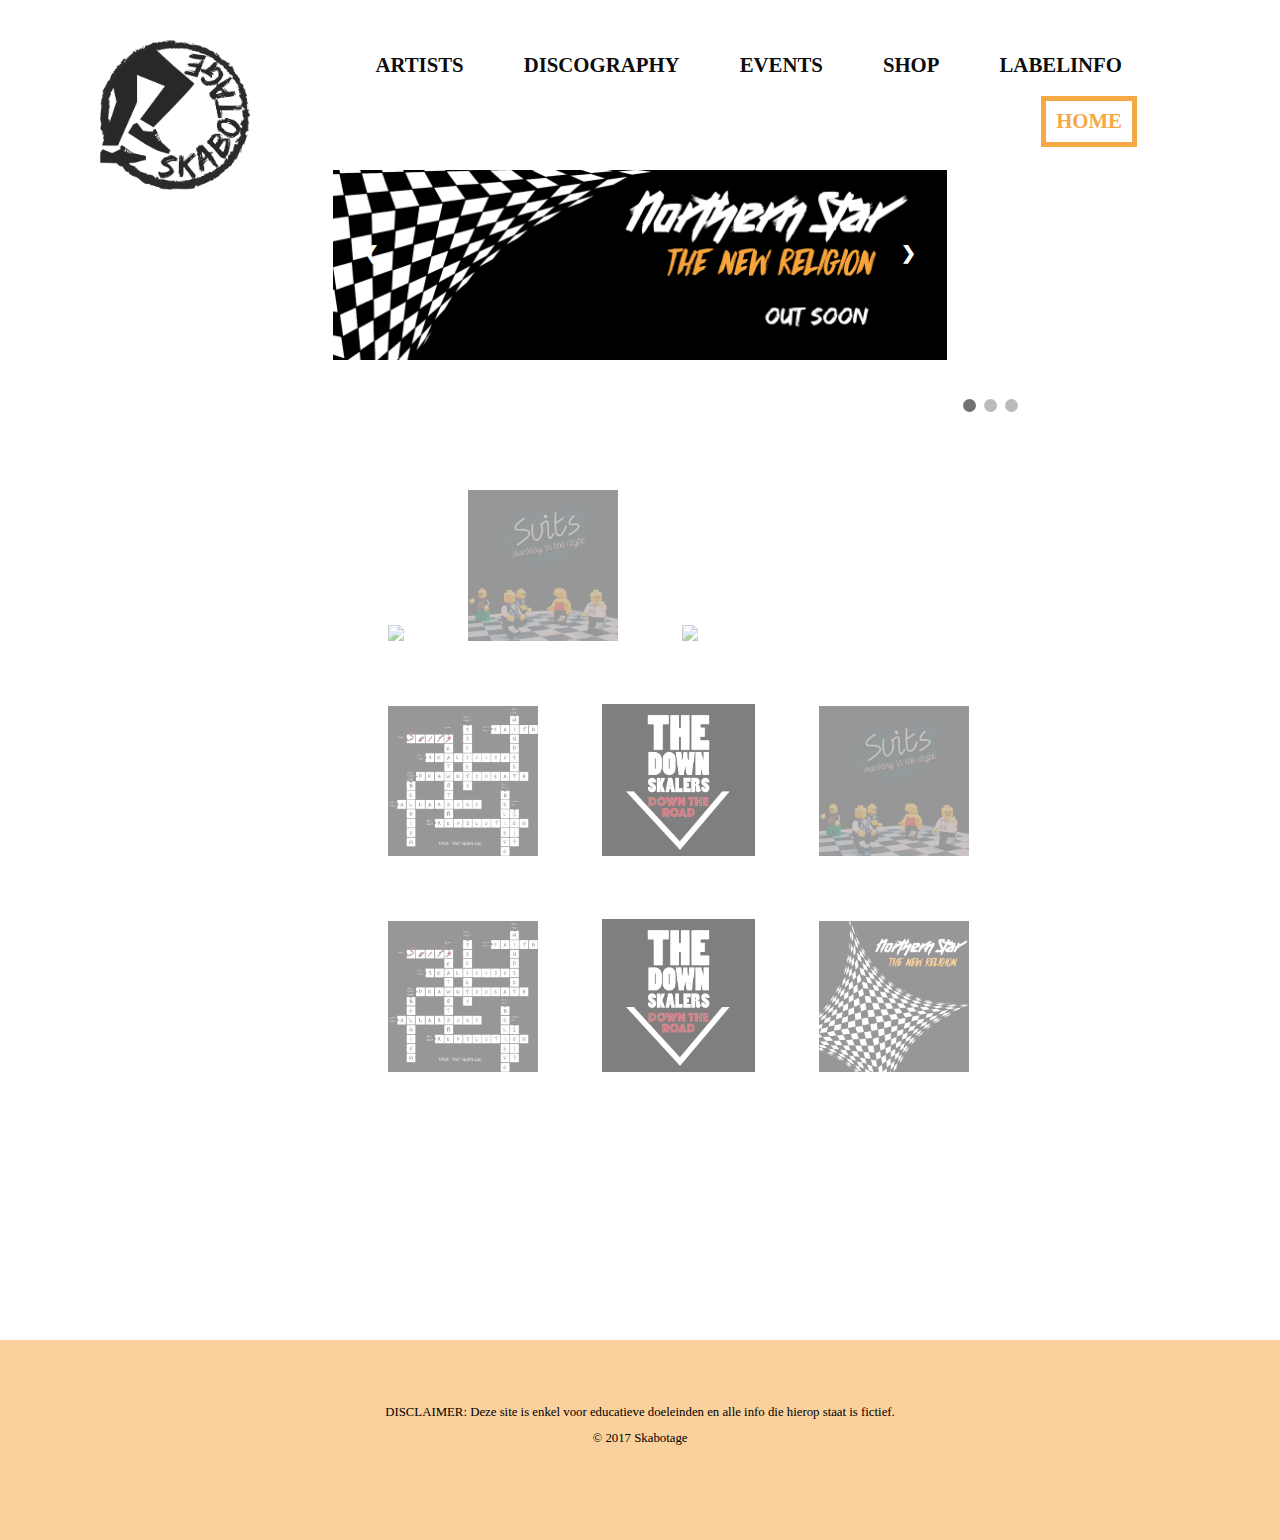
==== index.html @ 7ac2ac3b "1617_OP2-websitev1" ====
<!doctype html>
<html>

<head>
	<title>Skabotage: Home</title>
	<link rel="stylesheet" type="text/css" href="reset.css">
	<link rel="stylesheet" type="text/css" href="index.css">
	<meta charset="utf-8">
</head>

<body>
	<header>
		<div class="logo" id="logo"><img src="PNG logo-skabotage.jpg"></div>
		<a href="label.html" id="label">LABELINFO</a>
		<a href="shop.html" id="shop">SHOP</a>
		<a href="event.html" id="event">EVENTS</a>
		<a href="discography.html" id="disco">DISCOGRAPHY</a>
		<a href="artists.html" id="artist">ARTISTS</a>
		<a href="index.html" id="home">HOME</a>
	</header>
	<main>

		<div class="dia">
			<div class="slideshow-container">
				<div class="mySlides fade">
					<img src="1.png" style="width:100%">
				</div>

				<div class="mySlides fade">
					<img src="2.png" style="width:100%">
				</div>

				<div class="mySlides fade">
					<img src="3.png" style="width:100%">
				</div>

				<a class="prev" onclick="showSlides(-1)">&#10094;</a>
				<a class="next" onclick="showSlides(+1)">&#10095;</a>
			</div>
			<br>

			<div style="text-align:center">
				<span class="dot" onclick="showSlides(0)"></span>
				<span class="dot" onclick="showSlides(1)"></span>
				<span class="dot" onclick="showSlides(2)"></span>
			</div>
		</div>

		<div class="artistfoto">
			<img src="downskalershoes1.png" style="width:16.2%">
			<img src="hoeslinney.jpg" style="width:16%">
			<img src="northernstar2.jpg" style="width:16%"> <br>
			<img src="hoeslinney2.jpg" style="width:16%">
			<img src="downskalershoes2.png" style="width:16.2%">
			<img src="hoeslinney.jpg" style="width:16%"><br>
			<img src="hoeslinney2.jpg" style="width:16%">
			<img src="downskalershoes2.png" style="width:16.2%">
			<img src="northernstar1.jpg" style="width:16%">

		</div>
	</main>
	<footer>
		<div class="kleurfooter">
			<div class="textfooter">
				<p>
					DISCLAIMER: Deze site is enkel voor educatieve doeleinden en alle info die hierop staat is fictief.<br>
					© 2017 Skabotage </p>
			</div>
		</div>
	</footer>
	<script src="index.js"></script>
</body>

</html>
---- index.css ----
header, main, footer {
    margin-top: 20px;
    width: 80%;
    margin-left: auto;
    margin-right: auto;
}
header{
  height: 100px;
  width: 90%;
  position: fixed;
  background-color: white;
  opacity: .95;
  padding-top: 50px;
  padding-bottom: 100px;
  margin-top: -30px;
  z-index: 2;
}
.logo img {
    width: 150px;
    max-width: 150px;
    height: 150px;
    overflow: auto;
    float: left;
    opacity: 1;
    margin-left: 100px;
}

a {
    text-decoration: none;
    float: right;
    padding: 10px;
    font-size: 130%;
    font-family: calibri;
    font-weight: 800;
    color: black;
    margin: 0px 15px 5px 15px;
    box-sizing: border-box;
    border: 5px solid white;
}

a:hover {
    border: 5px solid #f6a43a;
    color: #f6a43a;
}
#home{
  border: 5px solid #f6a43a;
  color: #f6a43a;
}
/* diashow*/

.dia {
  margin-left: auto;
  margin-right: auto;
}
* {box-sizing:border-box}

/* Slideshow container */
.slideshow-container {
  max-width: 60%;
  max-height: 300px;
  position: relative;
  top: 150px;
  margin: auto auto 50px auto;
}

.mySlides {
    display: none;
}

/* Next & previous buttons */
.prev, .next {
  cursor: pointer;
  position: absolute;
  top: 30%;
  width: auto;
  padding: 16px;
  color: white;
  font-weight: bold;
  font-size: 18px;
  transition: 0.6s ease;
  border-radius: 10%;
  border:none;
}

/* Position the "next button" to the right */
.next {
  right: 0;
  border-radius: 10%;
}

/* On hover, add a black background color with a little bit see-through*/
.prev:hover, .next:hover {
  color: white;
  border: none;
  background-color: rgba(0,0,0,0.5);
}

/* Caption text */
.text {
  color: #f2f2f2;
  font-size: 15px;
  padding: 8px 12px;
  position: absolute;
  bottom: 8px;
  width: 100%;
  text-align: center;
}

/* Number text (1/3 etc) */
.numbertext {
  color: #f2f2f2;
  font-size: 12px;
  padding: 8px 12px;
  position: absolute;
  top: 0;
}

/* The dots/bullets/indicators */
.dot {
  cursor: pointer;
  position: relative;
  height: 13px;
  width: 13px;
  margin:120px 2px;
  right: -350px;
  background-color: #bbb;
  border-radius: 50%;
  display: inline-block;
  transition: background-color 0.6s ease;
}

.active, .dot:hover {
  background-color: #717171;
}

/* Fading animation */
.fade {
  -webkit-animation-name: fade;
  -webkit-animation-duration: 1.5s;
  animation-name: fade;
  animation-duration: 1.5s;
}

@-webkit-keyframes fade {
  from {opacity: .4}
  to {opacity: 1}
}

@keyframes fade {
  from {opacity: .4}
  to {opacity: 1}
}
/* einde diashow */

/* foto's albumhoezen main */
.artistfoto{
  margin-right: -18%;
  margin-left: 20%;
  margin-top: -50px;
}
.artistfoto img{
  margin-left: 50px;
  margin-bottom: 50px;
  border: 5px solid white;
  opacity: .5;
  transition: 1s;
}
.artistfoto img:hover{
  border: 5px solid #f6a43a;
  opacity: 1;
}
/*----- main ----- */

main{
	height: 1300px;
}

/*---- footer ----*/
.kleurfooter{
  background-color: rgba(246, 164, 58, .5);
  height: 200px;
}
footer{
  width: 100%;
}
.textfooter{
  width: 60%;
  margin: auto;
  font-family: 'montserrat';
  font-size: 1em;
  font-weight: 100;
  text-align: center;
}
p:last-child{
  padding-top: 60px;
  font-size: .8em;
  line-height: 2em;
}
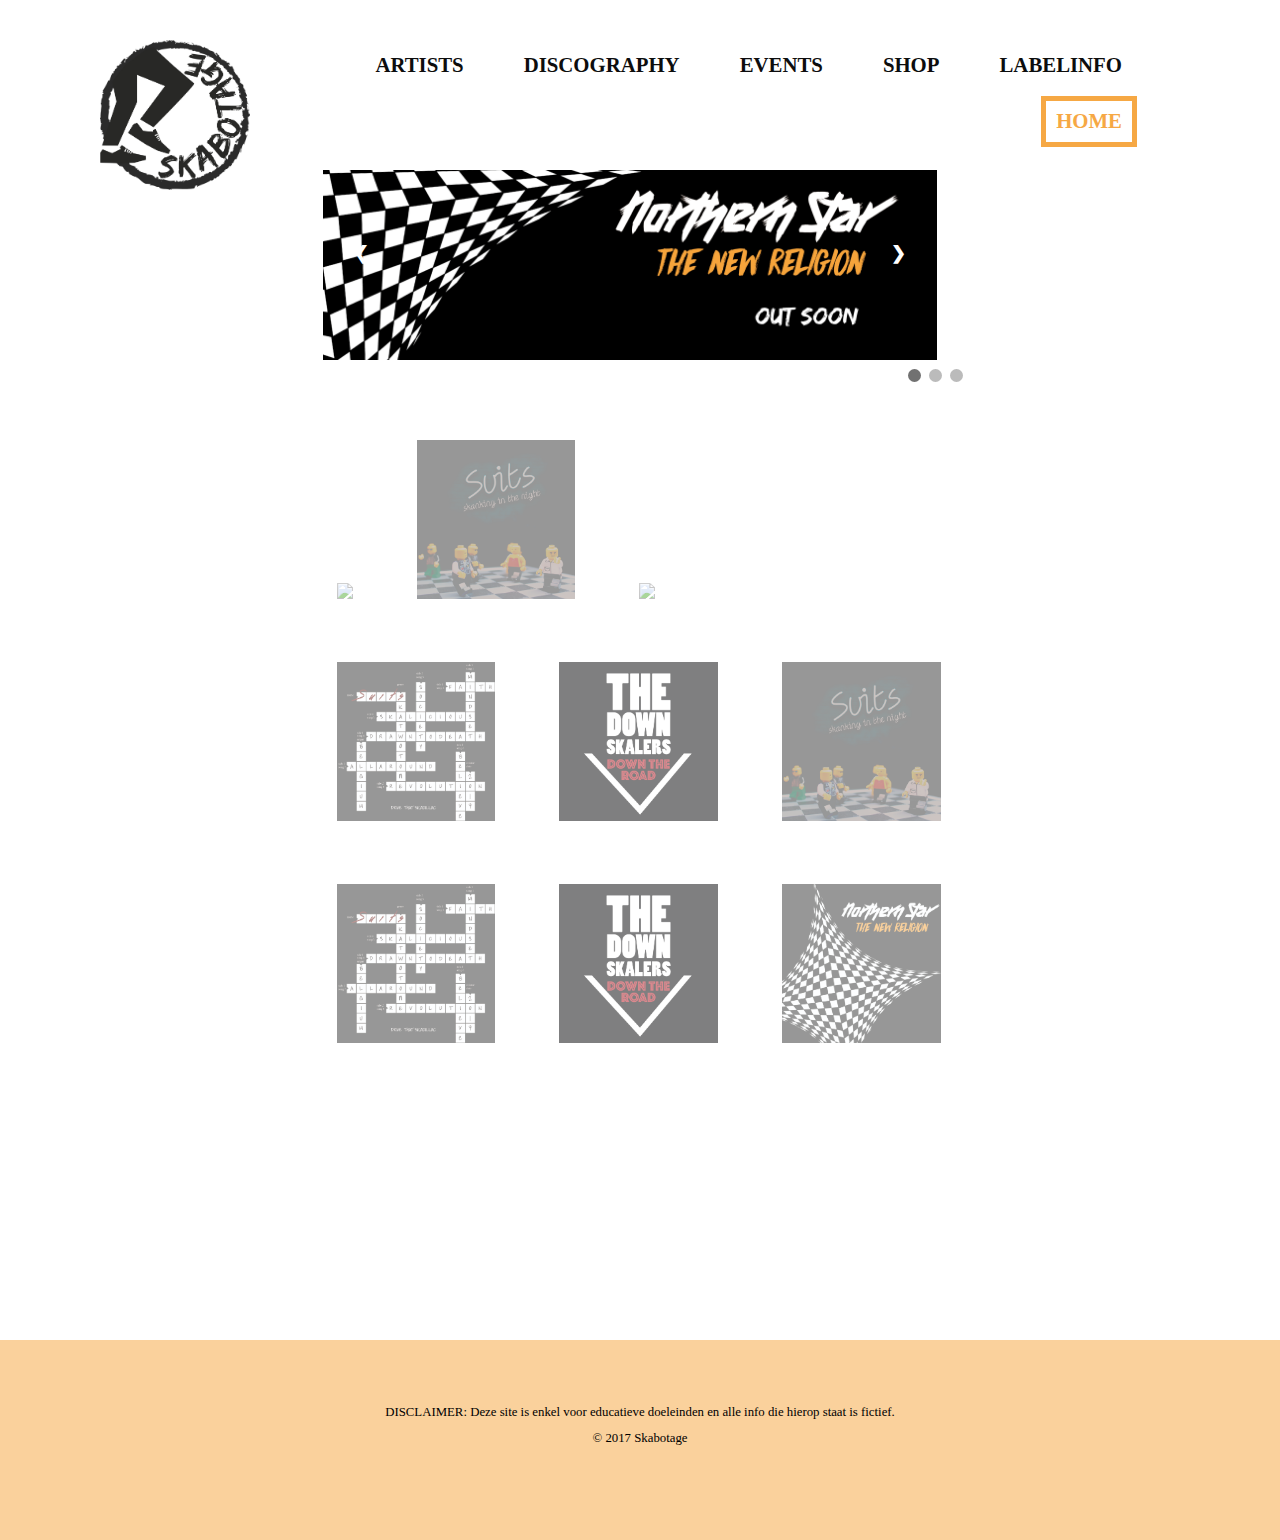
==== commit d3d1b42c: "1617_OP2-websiteV2" ====
--- a/index.html
+++ b/index.html
@@ -47,15 +47,15 @@
 		</div>
 
 		<div class="artistfoto">
-			<img src="downskalershoes1.png" style="width:16.2%">
-			<img src="hoeslinney.jpg" style="width:16%">
-			<img src="northernstar2.jpg" style="width:16%"> <br>
-			<img src="hoeslinney2.jpg" style="width:16%">
-			<img src="downskalershoes2.png" style="width:16.2%">
-			<img src="hoeslinney.jpg" style="width:16%"><br>
-			<img src="hoeslinney2.jpg" style="width:16%">
-			<img src="downskalershoes2.png" style="width:16.2%">
-			<img src="northernstar1.jpg" style="width:16%">
+			<img src="downskalershoes1.jpg">
+			<img src="hoeslinney.jpg">
+			<img src="northernstar2.jpg"> <br>
+			<img src="hoeslinney2.jpg">
+			<img src="downskalershoes2.png">
+			<img src="hoeslinney.jpg"><br>
+			<img src="hoeslinney2.jpg">
+			<img src="downskalershoes2.png">
+			<img src="northernstar1.jpg">
 
 		</div>
 	</main>
--- a/index.css
+++ b/index.css
@@ -57,11 +57,10 @@
 
 /* Slideshow container */
 .slideshow-container {
-  max-width: 60%;
-  max-height: 300px;
+  width: 60%;
   position: relative;
   top: 150px;
-  margin: auto auto 50px auto;
+  left: 20%;
 }
 
 .mySlides {
@@ -123,6 +122,7 @@
   height: 13px;
   width: 13px;
   margin:120px 2px;
+  top: 20px;
   right: -350px;
   background-color: #bbb;
   border-radius: 50%;
@@ -165,6 +165,7 @@
   border: 5px solid white;
   opacity: .5;
   transition: 1s;
+  width: 16%;
 }
 .artistfoto img:hover{
   border: 5px solid #f6a43a;
@@ -197,3 +198,165 @@
   font-size: .8em;
   line-height: 2em;
 }
+
+
+/* Media Queries */
+
+@media(max-width:1440px){
+  .slideshow-container{
+    max-width: 70%;
+    left: 19%;
+  }
+  .dot{
+    right: -295px;
+  }
+  .artistfoto{
+    margin-left: 15%;
+  }
+}
+@media(max-width:1180px){
+  .logo img{
+    width: 100px;
+    height: 100px;
+  }
+  a{
+    font-size: 110%;
+  }
+  .slideshow-container{
+    width: 70%;
+    left: 15%;
+  }
+  .artistfoto{
+    margin-left: 5%;
+  }
+  .artistfoto img{
+    width: 20%;
+    }
+}
+@media(max-width:1048px) {
+  a{
+    font-size: 100%;
+  }
+  .slideshow-container{
+    width: 80%;
+  }
+  .dot{
+    right: -250px;
+  }
+}
+@media(max-width: 1005px){
+  a{ font-size: 85%;
+    margin: 0px 5px 5px 5px;
+}
+.logo img{
+  width: 80px;
+  height: 80px;
+  margin-left: 60px;
+}
+}
+@media(max-width:910px){
+  .dot{
+    right: -200px;
+  }
+.artistfoto{
+  margin-left: 2%;
+}
+}
+@media(max-width:750px){
+    header{
+      width: 100%;
+    }
+    .logo img{
+      display: none;
+    }
+    .dot{
+      right: -150px;}
+    .slideshow-container{
+      width: 100%;
+      }}
+
+@media(max-width:600px){
+  a{
+    font-size: 80%;
+    margin-right: 10px;
+    padding: 5px;
+  }
+  header{
+    padding-bottom:0px;
+  }
+  .slideshow-container{
+    top: 100px;
+    width: 100%;
+  }
+  main{
+    width: 100%;
+    height: 750px;
+  }
+  .dot{
+    top: -20px;
+    right: -150px;
+    width: 10px;
+    height: 10px;
+  }
+  .artistfoto img{
+    margin-left: 20px;
+    margin-bottom: 20px;
+    width:25%;
+  }
+  .artistfoto{
+      margin-left: 9%;
+      margin-top: -100px;
+    width: 90%;}
+
+  .textfooter{
+    font-size: .7em;
+  }
+  .kleurfooter{
+    height: 100px;}
+
+  p:last-child{
+    padding-top: 20px;
+  }
+}
+
+@media(max-width:500px){
+  a{
+    font-size: 60%;
+    margin-right: 5px;
+    padding: 5px;
+  }
+  header{
+    padding-bottom:0px;
+  }
+  .slideshow-container{
+    top: 100px;
+    width: 100%;
+  }
+  main{
+    width: 100%;
+    height: 750px;
+  }
+  .dot{
+    top: -20px;
+    right: -120px;
+    width: 10px;
+    height: 10px;
+  }
+  .artistfoto img{
+    margin-left: 20px;
+    margin-bottom: 20px;
+  }
+  .artistfoto{
+      margin-left: 5%;
+      margin-top: -100px;}
+
+  .textfooter{
+    font-size: .7em;
+  }
+  .kleurfooter{
+    height: 100px;}
+
+  p:last-child{
+    padding-top: 20px;
+  }
+}
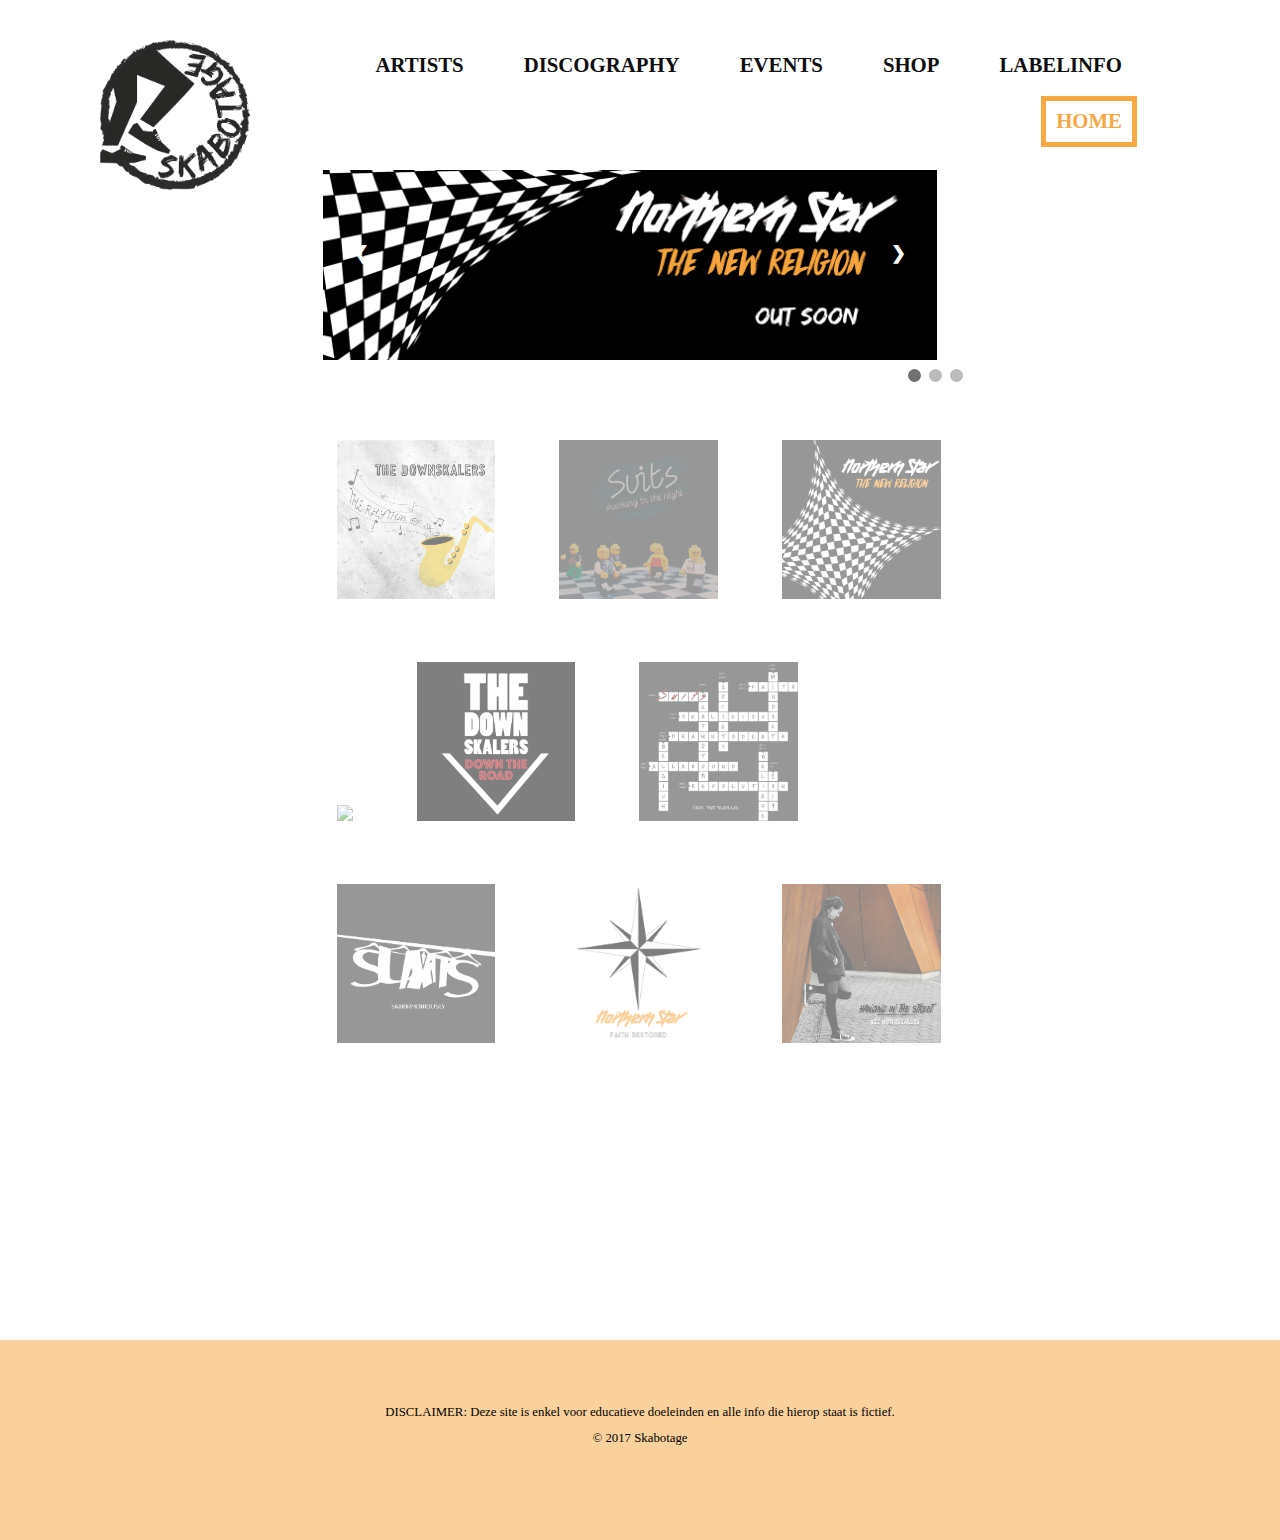
==== commit 6796ee14: "1617_OP2-websiteV4" ====
--- a/index.html
+++ b/index.html
@@ -49,13 +49,13 @@
 		<div class="artistfoto">
 			<img src="downskalershoes1.jpg">
 			<img src="hoeslinney.jpg">
-			<img src="northernstar2.jpg"> <br>
-			<img src="hoeslinney2.jpg">
+			<img src="northernstar1.jpg"> <br>
+			<img src="northernstar2.jpg">
 			<img src="downskalershoes2.png">
-			<img src="hoeslinney.jpg"><br>
-			<img src="hoeslinney2.jpg">
-			<img src="downskalershoes2.png">
-			<img src="northernstar1.jpg">
+			<img src="hoeslinney2.jpg"><br>
+			<img src="hoeslinney3.jpg">
+			<img src="northernstar3.png">
+			<img src="downskalershoes3.jpg">
 
 		</div>
 	</main>
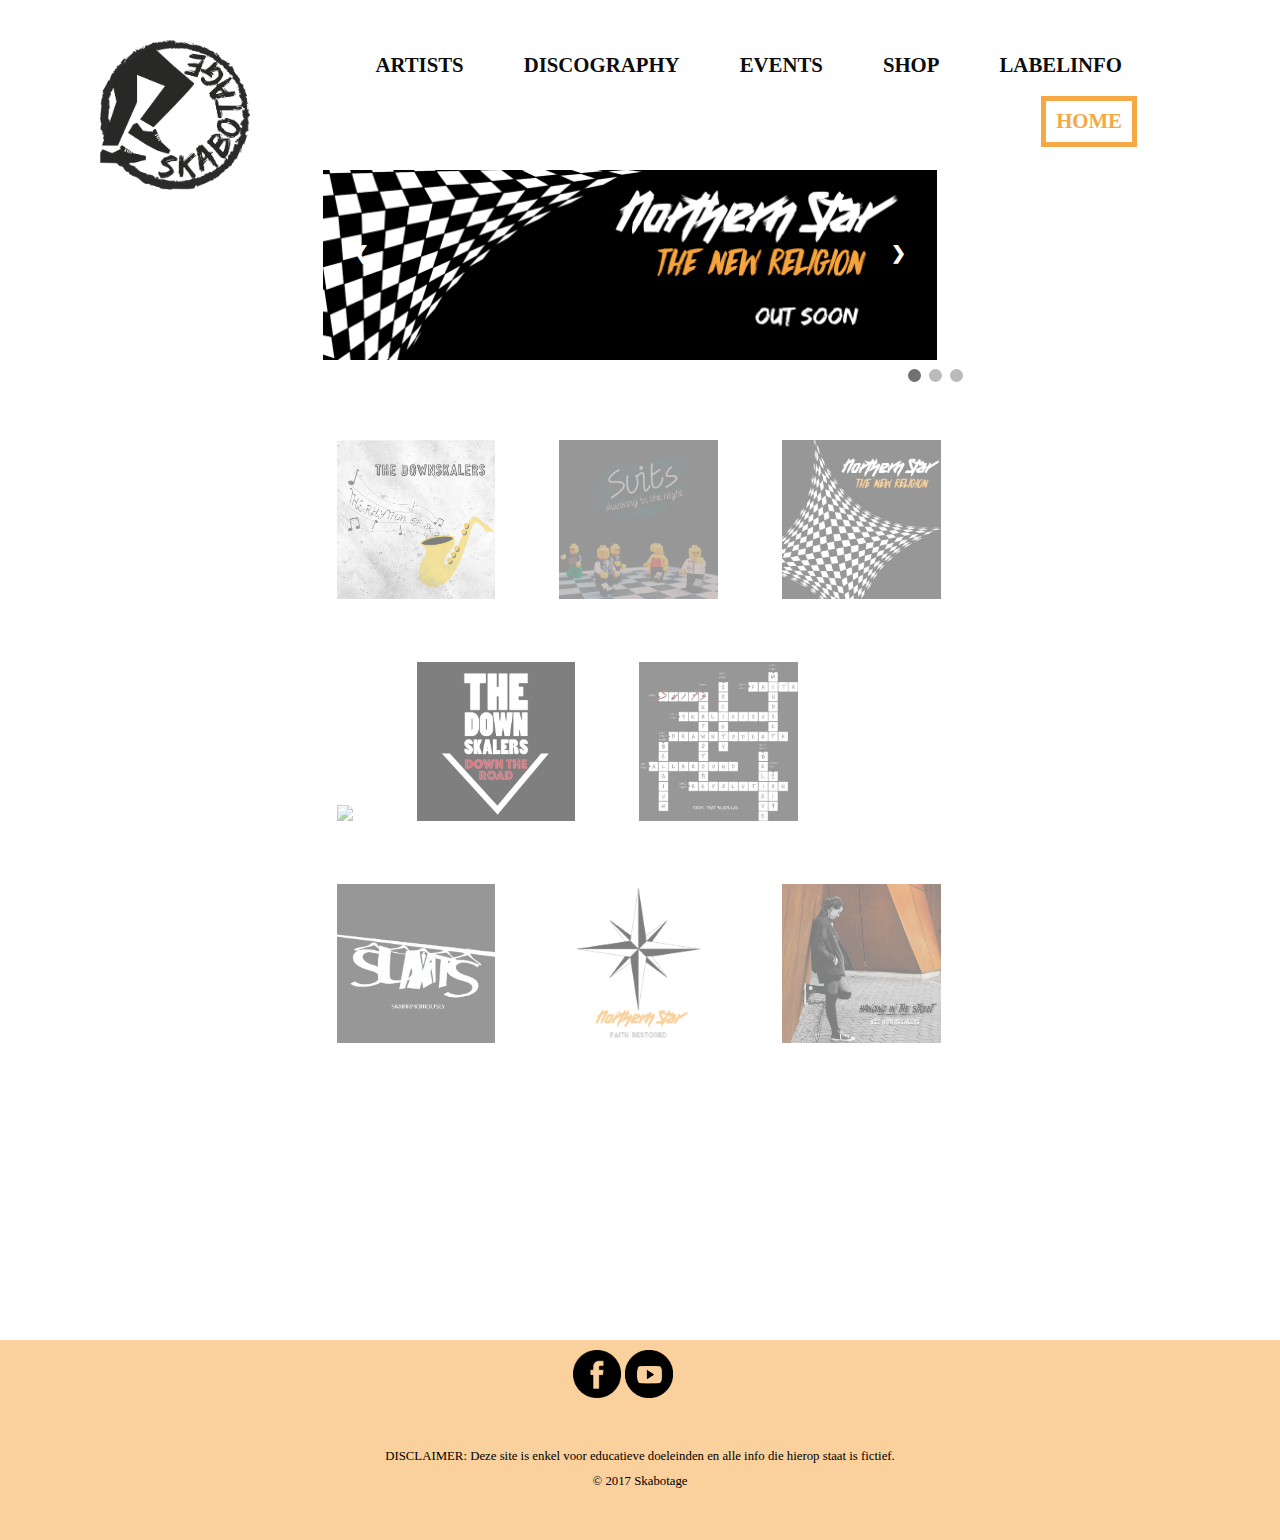
==== commit a94f57f3: "1617_OP2-websitev11" ====
--- a/index.html
+++ b/index.html
@@ -61,6 +61,10 @@
 	</main>
 	<footer>
 		<div class="kleurfooter">
+			<div class="socials">
+				<a href="https://www.facebook.com/skabotage/"><img src="facebook.png"></a></div>
+			<div class="socials" id="youtube"><a href="https://www.youtube.com/playlist?list=PLmf35eXtWy__W3XeZySpDQ113UfhSUmlN"><img src="YouTube_Play.png"></a></div>
+
 			<div class="textfooter">
 				<p>
 					DISCLAIMER: Deze site is enkel voor educatieve doeleinden en alle info die hierop staat is fictief.<br>
--- a/index.css
+++ b/index.css
@@ -188,17 +188,39 @@
 .textfooter{
   width: 60%;
   margin: auto;
+  position: relative;
+  top: -50px;
   font-family: 'montserrat';
   font-size: 1em;
   font-weight: 100;
   text-align: center;
 }
-p:last-child{
-  padding-top: 60px;
+footer p{
+  padding-top: 0px;
   font-size: .8em;
   line-height: 2em;
 }
-
+.socials{
+  position: relative;
+  width: 10%;
+  left: 43%;
+  bottom: 0px;
+}
+#youtube{
+left: 47%;
+bottom: 77px;
+}
+footer a{
+  border: none;
+  width: 100px;
+}
+footer a:hover{
+  border: none;
+}
+footer a img{
+  width: 60%;
+  margin-right: 5%;
+}
 
 /* Media Queries */
 
@@ -214,6 +236,14 @@
     margin-left: 15%;
   }
 }
+@media(max-width: 1205px){
+  .socials{
+    left: 44%;
+  }
+  #youtube{
+    left: 49%;
+  }
+}
 @media(max-width:1180px){
   .logo img{
     width: 100px;
@@ -233,7 +263,7 @@
     width: 20%;
     }
 }
-@media(max-width:1048px) {
+@media(max-width:1085px) {
   a{
     font-size: 100%;
   }
@@ -252,6 +282,12 @@
   width: 80px;
   height: 80px;
   margin-left: 60px;
+}
+.socials{
+  left: 44%;
+}
+#youtube{
+  left: 52%;
 }
 }
 @media(max-width:910px){
@@ -273,7 +309,16 @@
       right: -150px;}
     .slideshow-container{
       width: 100%;
-      }}
+      }
+      .socials{
+        width: 7%;
+        left: 47%;
+      }
+      #youtube{
+        bottom: 72px;
+        left: 57%;
+      }
+    }
 
 @media(max-width:600px){
   a{
@@ -314,16 +359,16 @@
   .kleurfooter{
     height: 100px;}
 
-  p:last-child{
+  footer p:last-child{
     padding-top: 20px;
   }
 }
 
 @media(max-width:500px){
   a{
-    font-size: 60%;
-    margin-right: 5px;
-    padding: 5px;
+    font-size: 80%;
+    margin-right: 3px;
+    padding: 3px;
   }
   header{
     padding-bottom:0px;
@@ -354,9 +399,26 @@
     font-size: .7em;
   }
   .kleurfooter{
-    height: 100px;}
-
-  p:last-child{
+    height: 200px;}
+
+  footer p:last-child{
     padding-top: 20px;
   }
 }
+@media(max-width:400px){
+  a{
+    margin-right: 1px;
+    border-width: 4px;
+  }
+  a:hover, #home{
+    border-width: 4px;
+
+  }
+  .socials{
+    left: 50%;
+  }
+  #youtube{
+    left: 70%;
+    bottom: 69px;
+  }
+}
